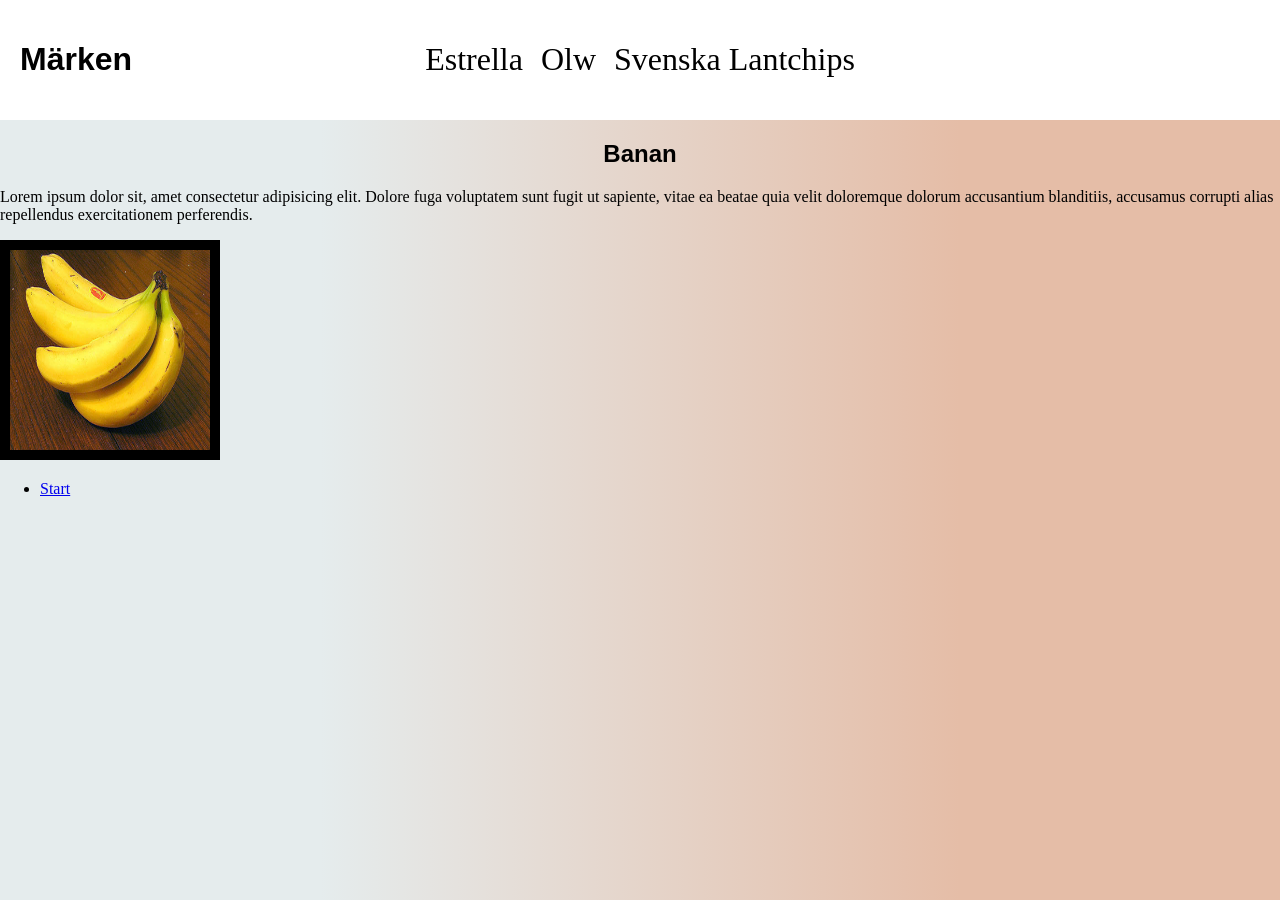
==== Estrella.html @ 9cf7483a "commit" ====
<!DOCTYPE html>
<html lang="sv">
<head>
    <meta charset="UTF-8">
    <meta name="viewport" content="width=device-width, initial-scale=1.0">
    <title>Estrella</title>
    <link rel="stylesheet" href="style.css">
</head>
<body>
    <div class="top">
        <header>
            <h1><a href="index.html">Märken</a></h1>
        </header>
        <nav>
            <ul>
                <li><a href="Estrella.html">Estrella</a></li>
                <li><a href="Olw.html">Olw</a></li>
                <li><a href="Slc.html">Svenska Lantchips</a></li>
            </ul>
        </nav>
    </div>
    <main>
        <article>
            <h2>Banan</h2>
            <p>Lorem ipsum dolor sit, amet consectetur adipisicing elit. Dolore fuga voluptatem sunt fugit ut sapiente, vitae ea beatae quia velit doloremque dolorum accusantium blanditiis, accusamus corrupti alias repellendus exercitationem perferendis.</p>
            <img id="banan" src="banan.png" alt="En gul bananklase" title="En gul bananklase">
        </article>
        <section></section>
        <aside></aside>
    </main>
    <footer>
        <ul>
            <li><a href="index.html">Start</a></li>
        </ul>   
    </footer>
</body>
</html>
---- style.css ----
html {
    height: 100%;
    width: 100%;
}
body {
    margin: 0 auto;
    background: linear-gradient(to right, #e5eced 25%, #e5bda7 75%);
}
h1, h2, h3 {
    color: Black;
    font-family: Arial, Helvetica, sans-serif;
}
h1 a {
    text-decoration: none;
    color: black;
}
header {
    padding: 20px;
    display: flex;
    align-items: center;
}
nav {
    font-size: 2rem;
    margin: auto;
}
nav ul {
    list-style-type: none;
    padding-left: 0;
}
nav ul li {
    display: inline-block;
}
nav ul li a {
    text-decoration: none;
    color: black;
    display: block;
    padding: 5px;
}
nav ul li a:hover {
    color: rgb(87, 84, 84);
    box-shadow: 0px 0px 5px 1px rgb(87, 84, 84);
}
article div {
    display: flex;
    justify-content: center;
    margin-left: 10px;
    margin-right: 10px;
}
article div p {
    text-align: left;
    max-width: 300px;
    max-height: 200px;
    margin-top: 0px;
}
#banan {
    width: 200px;
    height: 200px;
    border: 10px solid black;
}
article h2 {
    text-align: center;
}
.top {
    display: grid;
    grid-template-columns: 1fr auto 1fr;
    background-color: white;
}
.destination {
    border-bottom: 2px solid black;
}
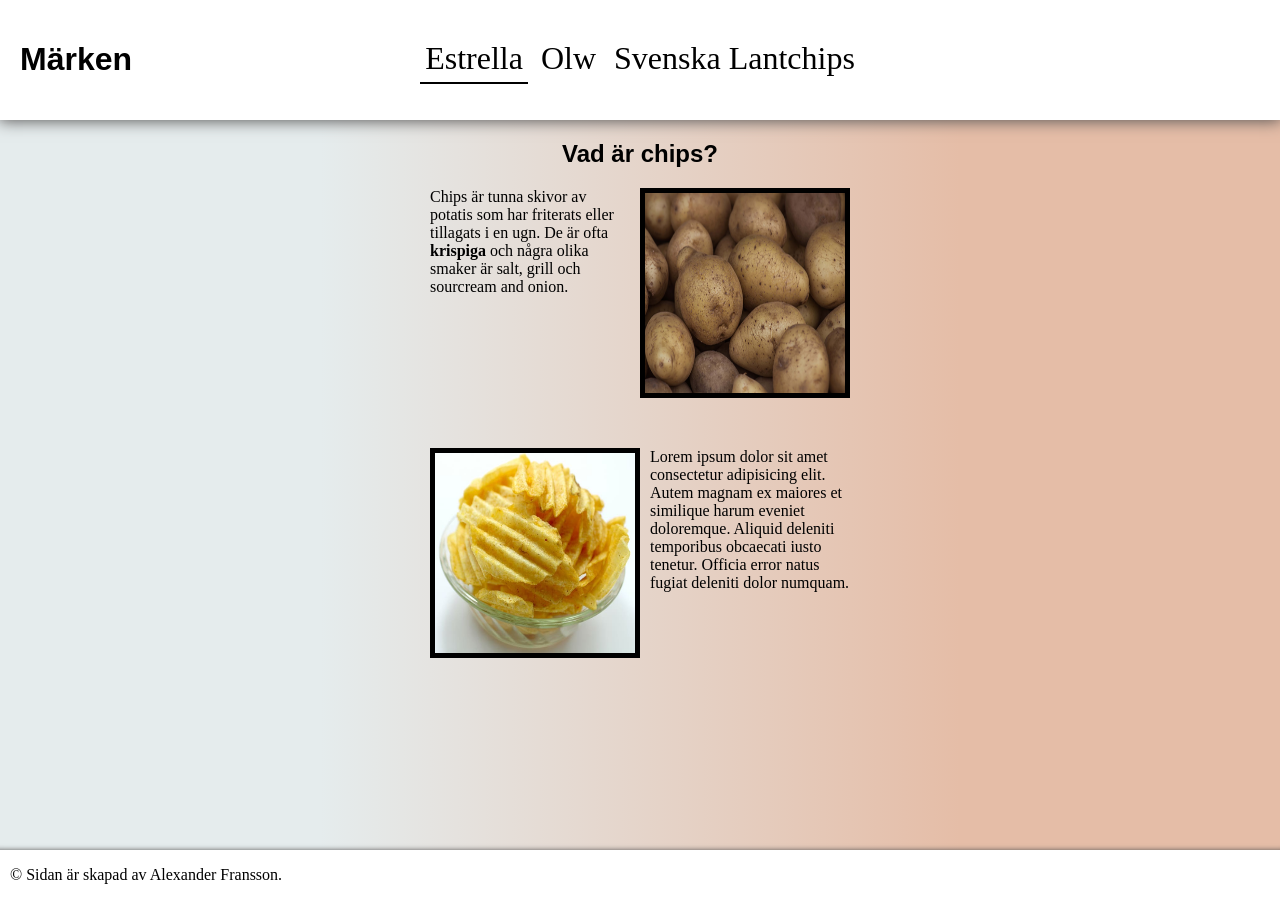
==== commit d3f84d19: "Chips" ====
--- a/Estrella.html
+++ b/Estrella.html
@@ -3,7 +3,7 @@
 <head>
     <meta charset="UTF-8">
     <meta name="viewport" content="width=device-width, initial-scale=1.0">
-    <title>Estrella</title>
+    <title>Chips Märken</title>
     <link rel="stylesheet" href="style.css">
 </head>
 <body>
@@ -13,7 +13,7 @@
         </header>
         <nav>
             <ul>
-                <li><a href="Estrella.html">Estrella</a></li>
+                <li><a href="Estrella.html" class="destination">Estrella</a></li>
                 <li><a href="Olw.html">Olw</a></li>
                 <li><a href="Slc.html">Svenska Lantchips</a></li>
             </ul>
@@ -21,17 +21,19 @@
     </div>
     <main>
         <article>
-            <h2>Banan</h2>
-            <p>Lorem ipsum dolor sit, amet consectetur adipisicing elit. Dolore fuga voluptatem sunt fugit ut sapiente, vitae ea beatae quia velit doloremque dolorum accusantium blanditiis, accusamus corrupti alias repellendus exercitationem perferendis.</p>
-            <img id="banan" src="banan.png" alt="En gul bananklase" title="En gul bananklase">
+            <h2>Vad är chips?</h2>
+            <div>
+                <p>Chips är tunna skivor av potatis som har friterats eller tillagats i en ugn. De är ofta <strong>krispiga</strong> och några olika smaker är salt, grill och sourcream and onion. </p>
+                <img id="potatis" src="potatis.png" alt="En bild av potatisar." title="En bild av potatisar.">
+            </div>
         </article>
-        <section></section>
-        <aside></aside>
+        <aside>
+            <img id="chips" src="chips.png" alt="En skål med chips." title="En skål med chips.">
+            <p>Lorem ipsum dolor sit amet consectetur adipisicing elit. Autem magnam ex maiores et similique harum eveniet doloremque. Aliquid deleniti temporibus obcaecati iusto tenetur. Officia error natus fugiat deleniti dolor numquam.</p>
+        </aside>
     </main>
     <footer>
-        <ul>
-            <li><a href="index.html">Start</a></li>
-        </ul>   
+        <p>© Sidan är skapad av Alexander Fransson.</p>
     </footer>
 </body>
 </html>
--- a/style.css
+++ b/style.css
@@ -5,6 +5,9 @@
 body {
     margin: 0 auto;
     background: linear-gradient(to right, #e5eced 25%, #e5bda7 75%);
+    min-height: 100vh;
+    display: flex;
+    flex-direction: column;
 }
 h1, h2, h3 {
     color: Black;
@@ -48,14 +51,15 @@
 }
 article div p {
     text-align: left;
-    max-width: 300px;
+    max-width: 200px;
     max-height: 200px;
     margin-top: 0px;
+    margin-right: 10px;
 }
-#banan {
+#potatis {
     width: 200px;
     height: 200px;
-    border: 10px solid black;
+    border: 5px solid black;
 }
 article h2 {
     text-align: center;
@@ -64,7 +68,42 @@
     display: grid;
     grid-template-columns: 1fr auto 1fr;
     background-color: white;
+    box-shadow: 0px 0px 15px 1px rgb(87, 84, 84);
 }
 .destination {
     border-bottom: 2px solid black;
+}
+aside {
+    display: flex;
+    justify-content: center;
+    margin-left: 10px;
+    margin-right: 10px;
+    margin-top: 50px;
+}
+aside p {
+    text-align: left;
+    max-width: 200px;
+    max-height: 200px;
+    margin-top: 0px;
+    margin-left: 10px;
+}
+aside img {
+    height: 200px;
+    width: 200px;
+}
+#chips {
+    width: 200px;
+    height: 200px;
+    border: 5px solid black;
+}
+main {  
+    flex: 1;
+}
+footer {
+    background-color: white;
+    width: 100%;
+    box-shadow: 0px 5px 5px 5px rgb(87, 84, 84);
+}
+footer p {
+    padding-left: 10px;
 }
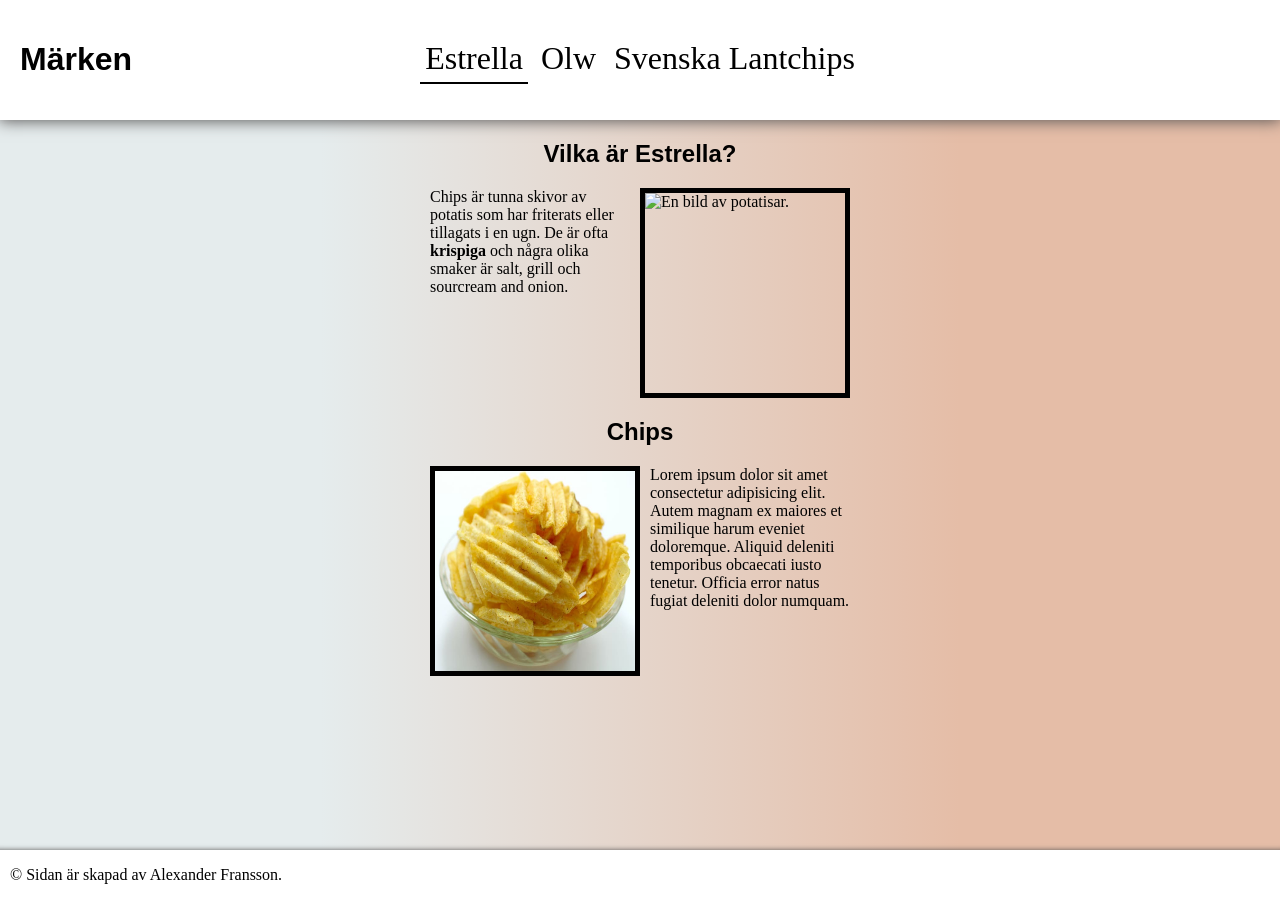
==== commit d08cb536: "Bilder" ====
--- a/Estrella.html
+++ b/Estrella.html
@@ -21,15 +21,18 @@
     </div>
     <main>
         <article>
-            <h2>Vad är chips?</h2>
+            <h2>Vilka är Estrella?</h2>
             <div>
                 <p>Chips är tunna skivor av potatis som har friterats eller tillagats i en ugn. De är ofta <strong>krispiga</strong> och några olika smaker är salt, grill och sourcream and onion. </p>
-                <img id="potatis" src="potatis.png" alt="En bild av potatisar." title="En bild av potatisar.">
+                <img id="potatis" src="estrella.png" alt="En bild av potatisar." title="En bild av potatisar.">
             </div>
         </article>
         <aside>
-            <img id="chips" src="chips.png" alt="En skål med chips." title="En skål med chips.">
-            <p>Lorem ipsum dolor sit amet consectetur adipisicing elit. Autem magnam ex maiores et similique harum eveniet doloremque. Aliquid deleniti temporibus obcaecati iusto tenetur. Officia error natus fugiat deleniti dolor numquam.</p>
+            <h2>Chips</h2>
+            <div>
+                <img id="chips" src="chips.png" alt="En skål med chips." title="En skål med chips.">
+                <p>Lorem ipsum dolor sit amet consectetur adipisicing elit. Autem magnam ex maiores et similique harum eveniet doloremque. Aliquid deleniti temporibus obcaecati iusto tenetur. Officia error natus fugiat deleniti dolor numquam.</p>
+            </div>
         </aside>
     </main>
     <footer>
--- a/style.css
+++ b/style.css
@@ -73,21 +73,20 @@
 .destination {
     border-bottom: 2px solid black;
 }
-aside {
+aside div {
     display: flex;
     justify-content: center;
     margin-left: 10px;
     margin-right: 10px;
-    margin-top: 50px;
 }
-aside p {
+aside div p {
     text-align: left;
     max-width: 200px;
     max-height: 200px;
     margin-top: 0px;
     margin-left: 10px;
 }
-aside img {
+aside div img {
     height: 200px;
     width: 200px;
 }
@@ -106,4 +105,7 @@
 }
 footer p {
     padding-left: 10px;
+}
+aside h2 {
+    text-align: center;
 }
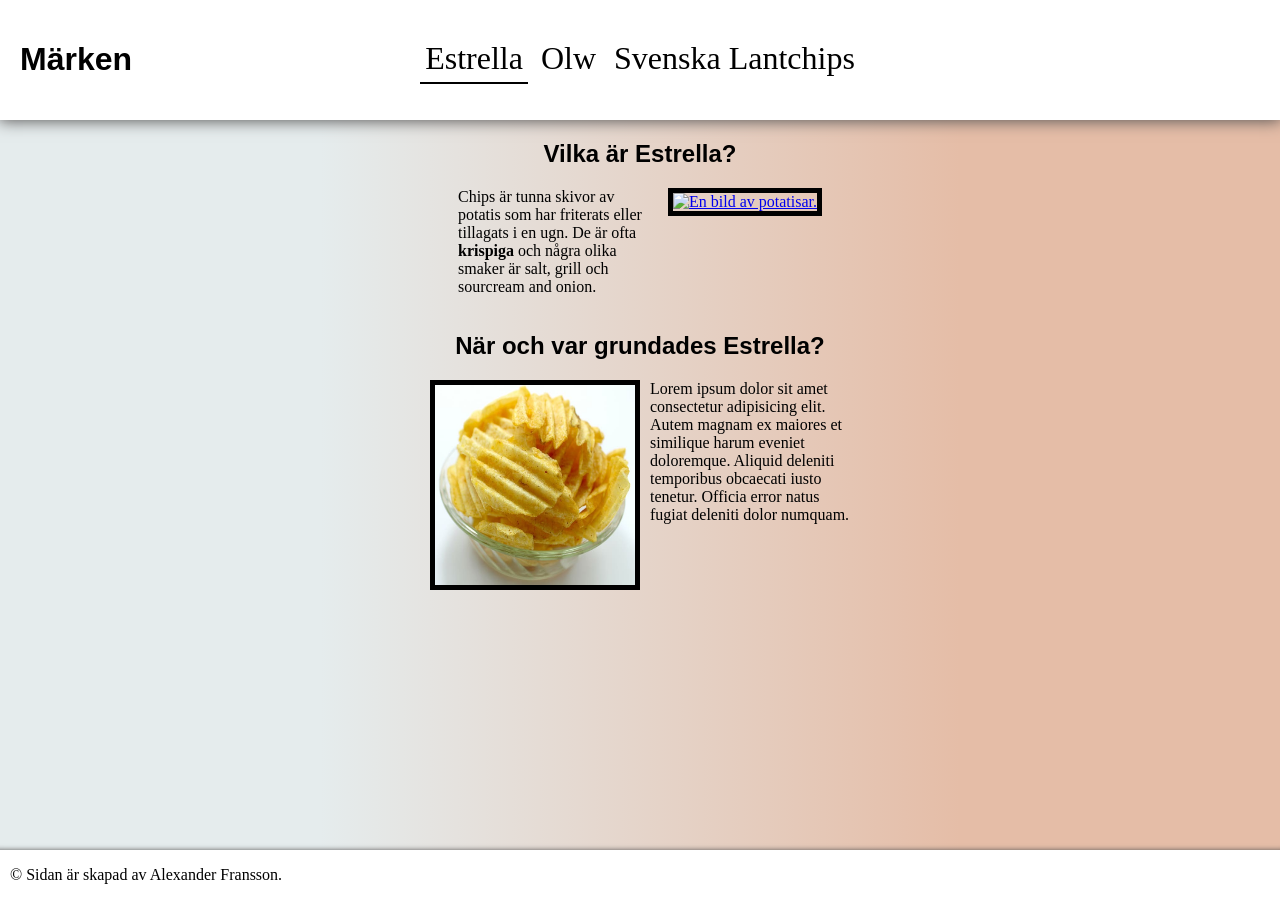
==== commit 362b7000: "bilder och root" ====
--- a/Estrella.html
+++ b/Estrella.html
@@ -24,11 +24,13 @@
             <h2>Vilka är Estrella?</h2>
             <div>
                 <p>Chips är tunna skivor av potatis som har friterats eller tillagats i en ugn. De är ofta <strong>krispiga</strong> och några olika smaker är salt, grill och sourcream and onion. </p>
-                <img id="potatis" src="estrella.png" alt="En bild av potatisar." title="En bild av potatisar.">
+                <a href="https://www.estrella.se/">
+                    <img id="potatis" src="estrella.png" alt="En bild av potatisar." title="En bild av potatisar.">
+                </a>
             </div>
         </article>
         <aside>
-            <h2>Chips</h2>
+            <h2>När och var grundades Estrella?</h2>
             <div>
                 <img id="chips" src="chips.png" alt="En skål med chips." title="En skål med chips.">
                 <p>Lorem ipsum dolor sit amet consectetur adipisicing elit. Autem magnam ex maiores et similique harum eveniet doloremque. Aliquid deleniti temporibus obcaecati iusto tenetur. Officia error natus fugiat deleniti dolor numquam.</p>
--- a/style.css
+++ b/style.css
@@ -1,3 +1,6 @@
+:root {
+    --shadow-color: rgb(87, 84, 84);
+}
 html {
     height: 100%;
     width: 100%;
@@ -40,8 +43,8 @@
     padding: 5px;
 }
 nav ul li a:hover {
-    color: rgb(87, 84, 84);
-    box-shadow: 0px 0px 5px 1px rgb(87, 84, 84);
+    color: var(--shadow-color);
+    box-shadow: 0px 0px 5px 1px var(--shadow-color);
 }
 article div {
     display: flex;
@@ -68,7 +71,7 @@
     display: grid;
     grid-template-columns: 1fr auto 1fr;
     background-color: white;
-    box-shadow: 0px 0px 15px 1px rgb(87, 84, 84);
+    box-shadow: 0px 0px 15px 1px var(--shadow-color);
 }
 .destination {
     border-bottom: 2px solid black;
@@ -101,7 +104,7 @@
 footer {
     background-color: white;
     width: 100%;
-    box-shadow: 0px 5px 5px 5px rgb(87, 84, 84);
+    box-shadow: 0px 5px 5px 5px var(--shadow-color);
 }
 footer p {
     padding-left: 10px;
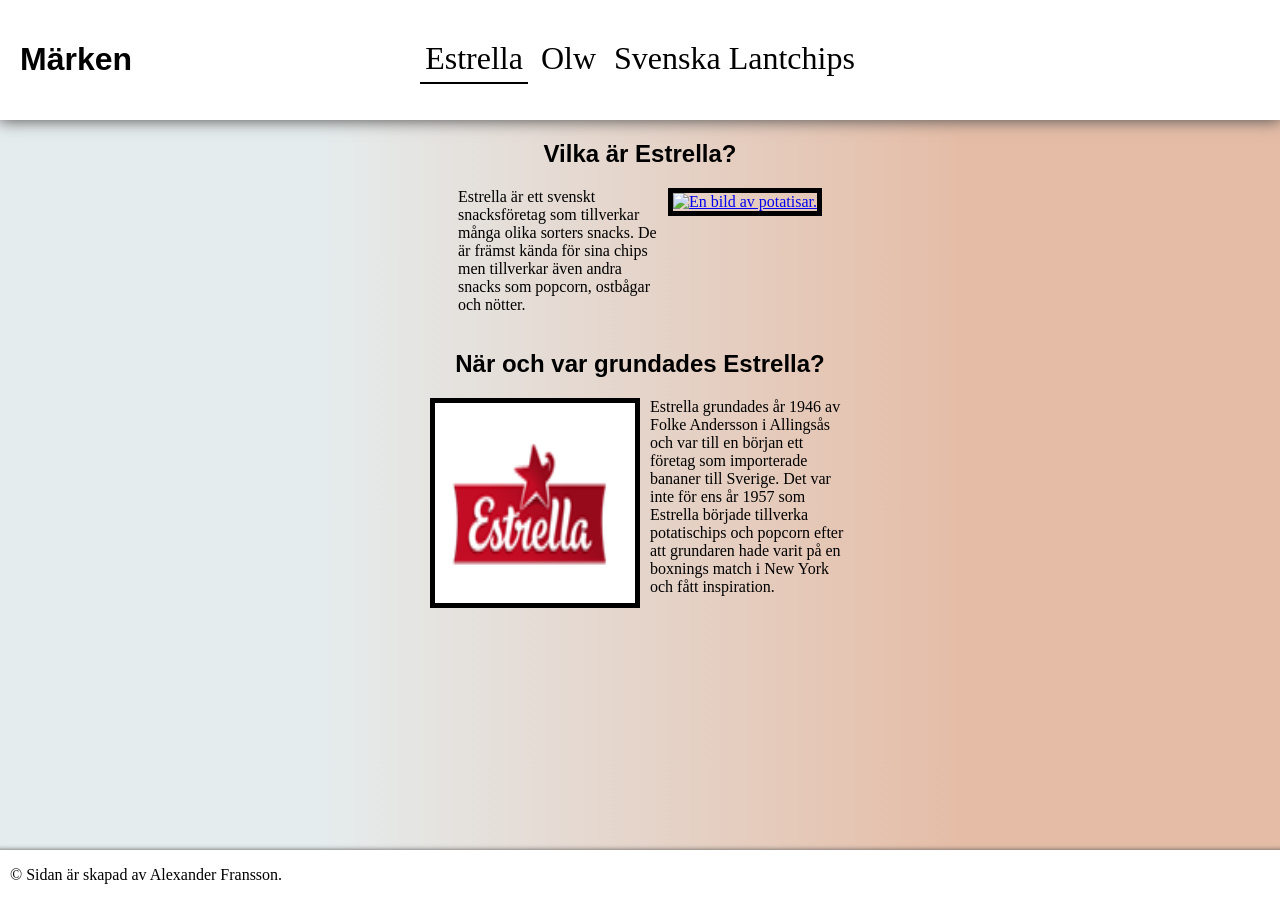
==== commit a48c81f4: "bilder, text" ====
--- a/Estrella.html
+++ b/Estrella.html
@@ -23,7 +23,7 @@
         <article>
             <h2>Vilka är Estrella?</h2>
             <div>
-                <p>Chips är tunna skivor av potatis som har friterats eller tillagats i en ugn. De är ofta <strong>krispiga</strong> och några olika smaker är salt, grill och sourcream and onion. </p>
+                <p>Estrella är ett svenskt snacksföretag som tillverkar många olika sorters snacks. De är främst kända för sina chips men tillverkar även andra snacks som popcorn, ostbågar och nötter.</p>
                 <a href="https://www.estrella.se/">
                     <img id="potatis" src="estrella.png" alt="En bild av potatisar." title="En bild av potatisar.">
                 </a>
@@ -32,8 +32,10 @@
         <aside>
             <h2>När och var grundades Estrella?</h2>
             <div>
-                <img id="chips" src="chips.png" alt="En skål med chips." title="En skål med chips.">
-                <p>Lorem ipsum dolor sit amet consectetur adipisicing elit. Autem magnam ex maiores et similique harum eveniet doloremque. Aliquid deleniti temporibus obcaecati iusto tenetur. Officia error natus fugiat deleniti dolor numquam.</p>
+                <a href="https://www.estrella.se/om-estrella/?utm_source=chatgpt.com">
+                    <img id="chips" src="Estrella_Logo.png" alt="En skål med chips." title="En skål med chips.">
+                </a>
+                <p>Estrella grundades år 1946 av Folke Andersson i Allingsås och var till en början ett företag som importerade bananer till Sverige. Det var inte för ens år 1957 som Estrella började tillverka potatischips och popcorn efter att grundaren hade varit på en boxnings match i New York och fått inspiration.</p>
             </div>
         </aside>
     </main>
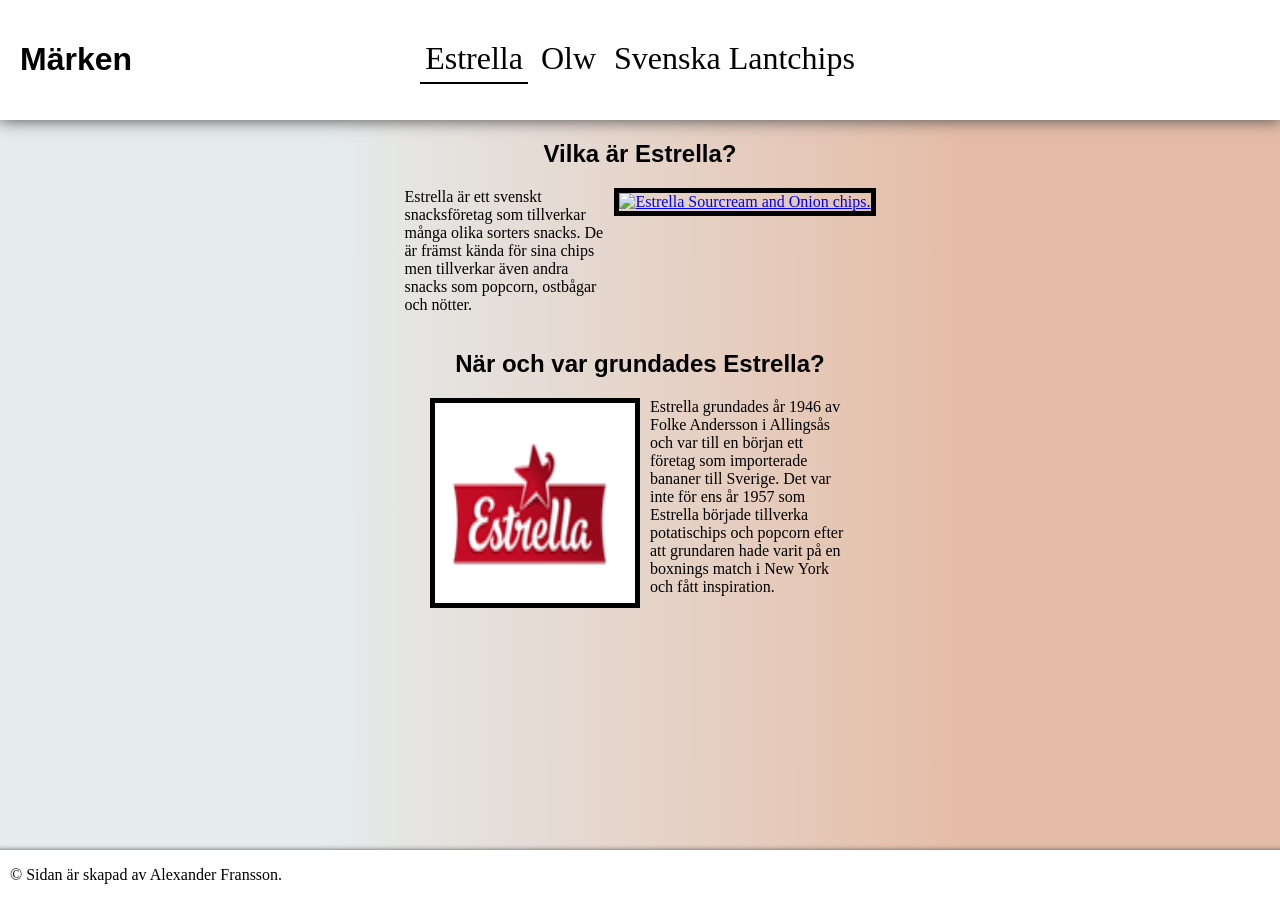
==== commit 93eeda18: "Små Detaljer" ====
--- a/Estrella.html
+++ b/Estrella.html
@@ -24,16 +24,16 @@
             <h2>Vilka är Estrella?</h2>
             <div>
                 <p>Estrella är ett svenskt snacksföretag som tillverkar många olika sorters snacks. De är främst kända för sina chips men tillverkar även andra snacks som popcorn, ostbågar och nötter.</p>
-                <a href="https://www.estrella.se/">
-                    <img id="potatis" src="estrella.png" alt="En bild av potatisar." title="En bild av potatisar.">
+                <a href="https://www.estrella.se/" target="_blank" rel="noopener noreferrer">
+                    <img id="potatis" src="estrella.png" alt="Estrella Sourcream and Onion chips." title="Estrella Sourcream and Onion chips.">
                 </a>
             </div>
         </article>
         <aside>
             <h2>När och var grundades Estrella?</h2>
             <div>
-                <a href="https://www.estrella.se/om-estrella/?utm_source=chatgpt.com">
-                    <img id="chips" src="Estrella_Logo.png" alt="En skål med chips." title="En skål med chips.">
+                <a href="https://www.estrella.se/om-estrella/?utm_source=chatgpt.com" target="_blank" rel="noopener noreferrer">
+                    <img id="chips" src="Estrella_Logo.png" alt="Logo" title="Estrella logo">
                 </a>
                 <p>Estrella grundades år 1946 av Folke Andersson i Allingsås och var till en början ett företag som importerade bananer till Sverige. Det var inte för ens år 1957 som Estrella började tillverka potatischips och popcorn efter att grundaren hade varit på en boxnings match i New York och fått inspiration.</p>
             </div>
--- a/style.css
+++ b/style.css
@@ -101,8 +101,11 @@
 main {  
     flex: 1;
 }
+main a:hover {
+    opacity: 0.8;
+}
 footer {
-    background-color: white;
+    background-image: url(white.png); /*Skulle inte göra så här om det inte vore ett krav.*/
     width: 100%;
     box-shadow: 0px 5px 5px 5px var(--shadow-color);
 }
@@ -111,4 +114,10 @@
 }
 aside h2 {
     text-align: center;
+}
+aside ul {
+    list-style: square;
+    width: fit-content;
+    margin: auto;
+    margin-bottom: 20px;
 }
